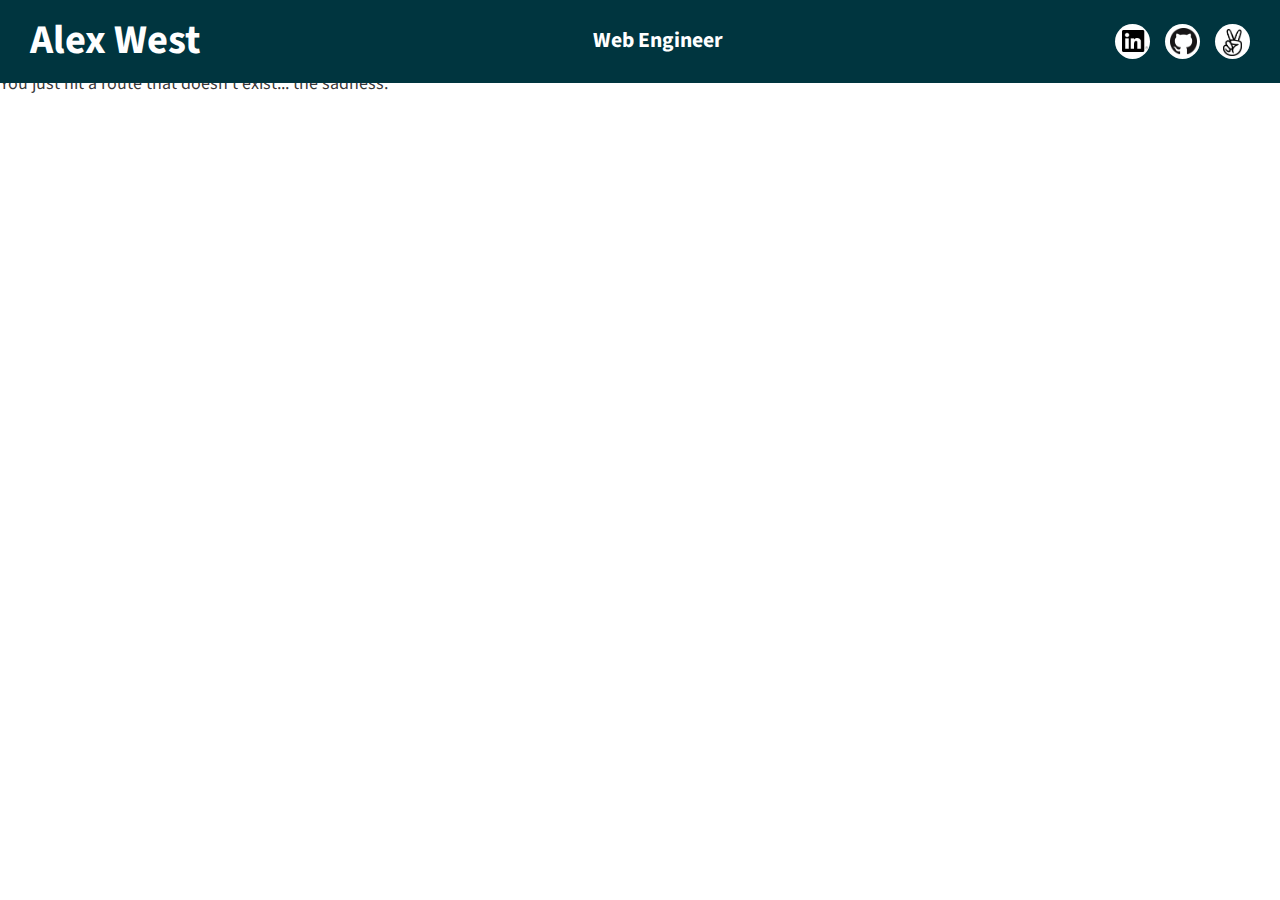
==== 404/index.html @ e7585f5d "Added site build" ====
<!DOCTYPE html><html lang="en"><head><meta charSet="utf-8"/><meta http-equiv="x-ua-compatible" content="ie=edge"/><meta name="viewport" content="width=device-width, initial-scale=1, shrink-to-fit=no"/><style data-href="/styles.0e892e3981b0758e4a47.css">@import url(https://fonts.googleapis.com/css?family=Source+Sans+Pro);html{font-family:sans-serif;-ms-text-size-adjust:100%;-webkit-text-size-adjust:100%}body{margin:0}article,aside,details,figcaption,figure,footer,header,main,menu,nav,section,summary{display:block}audio,canvas,progress,video{display:inline-block}audio:not([controls]){display:none;height:0}progress{vertical-align:baseline}[hidden],template{display:none}a{background-color:transparent;-webkit-text-decoration-skip:objects}a:active,a:hover{outline-width:0}abbr[title]{border-bottom:none;text-decoration:underline;-webkit-text-decoration:underline dotted;text-decoration:underline dotted}b,strong{font-weight:inherit;font-weight:bolder}dfn{font-style:italic}h1{font-size:2em;margin:.67em 0}mark{background-color:#ff0;color:#000}small{font-size:80%}sub,sup{font-size:75%;line-height:0;position:relative;vertical-align:baseline}sub{bottom:-.25em}sup{top:-.5em}img{border-style:none}svg:not(:root){overflow:hidden}code,kbd,pre,samp{font-family:monospace,monospace;font-size:1em}figure{margin:1em 40px}hr{box-sizing:content-box;height:0;overflow:visible}button,input,optgroup,select,textarea{font:inherit;margin:0}optgroup{font-weight:700}button,input{overflow:visible}button,select{text-transform:none}[type=reset],[type=submit],button,html [type=button]{-webkit-appearance:button}[type=button]::-moz-focus-inner,[type=reset]::-moz-focus-inner,[type=submit]::-moz-focus-inner,button::-moz-focus-inner{border-style:none;padding:0}[type=button]:-moz-focusring,[type=reset]:-moz-focusring,[type=submit]:-moz-focusring,button:-moz-focusring{outline:1px dotted ButtonText}fieldset{border:1px solid silver;margin:0 2px;padding:.35em .625em .75em}legend{box-sizing:border-box;color:inherit;display:table;max-width:100%;padding:0;white-space:normal}textarea{overflow:auto}[type=checkbox],[type=radio]{box-sizing:border-box;padding:0}[type=number]::-webkit-inner-spin-button,[type=number]::-webkit-outer-spin-button{height:auto}[type=search]{-webkit-appearance:textfield;outline-offset:-2px}[type=search]::-webkit-search-cancel-button,[type=search]::-webkit-search-decoration{-webkit-appearance:none}::-webkit-input-placeholder{color:inherit;opacity:.54}::-webkit-file-upload-button{-webkit-appearance:button;font:inherit}html{font:112.5%/1.45em georgia,serif;box-sizing:border-box;overflow-y:scroll}*,:after,:before{box-sizing:inherit}body{color:rgba(0,0,0,.8);font-family:georgia,serif;font-weight:400;word-wrap:break-word;-webkit-font-kerning:normal;font-kerning:normal;-ms-font-feature-settings:"kern","liga","clig","calt";-webkit-font-feature-settings:"kern","liga","clig","calt";font-feature-settings:"kern","liga","clig","calt"}img{margin-left:0;margin-right:0;margin-top:0;padding:0}h1{font-size:2.25rem}h1,h2{padding:0;margin:0 0 1.45rem;color:inherit;font-family:-apple-system,BlinkMacSystemFont,Segoe UI,Roboto,Oxygen,Ubuntu,Cantarell,Fira Sans,Droid Sans,Helvetica Neue,sans-serif;font-weight:700;text-rendering:optimizeLegibility;line-height:1.1}h2{font-size:1.62671rem}h3{font-size:1.38316rem}h3,h4{padding:0;margin:0 0 1.45rem;color:inherit;font-family:-apple-system,BlinkMacSystemFont,Segoe UI,Roboto,Oxygen,Ubuntu,Cantarell,Fira Sans,Droid Sans,Helvetica Neue,sans-serif;font-weight:700;text-rendering:optimizeLegibility;line-height:1.1}h4{font-size:1rem}h5{font-size:.85028rem}h5,h6{padding:0;margin:0 0 1.45rem;color:inherit;font-family:-apple-system,BlinkMacSystemFont,Segoe UI,Roboto,Oxygen,Ubuntu,Cantarell,Fira Sans,Droid Sans,Helvetica Neue,sans-serif;font-weight:700;text-rendering:optimizeLegibility;line-height:1.1}h6{font-size:.78405rem}hgroup{padding:0;margin:0 0 1.45rem}ol,ul{padding:0;margin:0 0 1.45rem 1.45rem;list-style-position:outside;list-style-image:none}dd,dl,figure,p{padding:0;margin:0 0 1.45rem}pre{margin:0 0 1.45rem;font-size:.85rem;line-height:1.42;background:rgba(0,0,0,.04);border-radius:3px;overflow:auto;word-wrap:normal;padding:1.45rem}table{font-size:1rem;line-height:1.45rem;border-collapse:collapse;width:100%}fieldset,table{padding:0;margin:0 0 1.45rem}blockquote{padding:0;margin:0 1.45rem 1.45rem}form,iframe,noscript{padding:0;margin:0 0 1.45rem}hr{padding:0;margin:0 0 calc(1.45rem - 1px);background:rgba(0,0,0,.2);border:none;height:1px}address{padding:0;margin:0 0 1.45rem}b,dt,strong,th{font-weight:700}li{margin-bottom:.725rem}ol li,ul li{padding-left:0}li>ol,li>ul{margin-left:1.45rem;margin-bottom:.725rem;margin-top:.725rem}blockquote :last-child,li :last-child,p :last-child{margin-bottom:0}li>p{margin-bottom:.725rem}code,kbd,samp{font-size:.85rem;line-height:1.45rem}abbr,abbr[title],acronym{border-bottom:1px dotted rgba(0,0,0,.5);cursor:help}abbr[title]{text-decoration:none}td,th,thead{text-align:left}td,th{border-bottom:1px solid rgba(0,0,0,.12);font-feature-settings:"tnum";-moz-font-feature-settings:"tnum";-ms-font-feature-settings:"tnum";-webkit-font-feature-settings:"tnum";padding:.725rem .96667rem calc(.725rem - 1px)}td:first-child,th:first-child{padding-left:0}td:last-child,th:last-child{padding-right:0}code,tt{background-color:rgba(0,0,0,.04);border-radius:3px;font-family:SFMono-Regular,Consolas,Roboto Mono,Droid Sans Mono,Liberation Mono,Menlo,Courier,monospace;padding:.2em 0}pre code{background:none;line-height:1.42}code:after,code:before,tt:after,tt:before{letter-spacing:-.2em;content:" "}pre code:after,pre code:before,pre tt:after,pre tt:before{content:""}@media only screen and (max-width:480px){html{font-size:100%}}*{font-family:Source Sans Pro,sans-serif}header{background-color:#00353f;padding:10px}.about{background-image:url(/static/code-coding-computer-270373-27b5070dd15f4ade172e20c04c3dc9a9.jpg);position:relative}.about,.portfolio{background-attachment:fixed;background-position:50%;background-repeat:no-repeat;background-size:cover}.portfolio{background-image:url(/static/ai-artificial-intelligence-codes-247791-a9cd0e2398d5ac3dab954fb815d27227.jpg)}.experience{background-image:url(/static/architecture-bridge-dark-1635439-0a3dd1cf7a25a4410f835bdb5aa2ab64.jpg)}.experience,.social{background-attachment:fixed;background-position:50%;background-repeat:no-repeat;background-size:cover}.social{background-image:url(/static/black-and-white-cars-city-6732-a34ee53711f6259c112f275af01d868c.jpg)}section{padding:5rem 0;display:-webkit-flex;display:flex;-webkit-flex-direction:column;flex-direction:column;-webkit-justify-content:center;justify-content:center;-webkit-align-items:center;align-items:center}.about{padding-top:1.45rem;margin-top:80px}.social-icons a:hover{background-color:#789!important}.text-container{background-color:#e0ffff;opacity:.8;width:75%;padding:5%;position:relative;box-shadow:7px 7px 5px 0 #323232;margin:25px;border:2px solid #000}section .text-container:first-child{text-align:left}section .text-container:nth-child(2n){text-align:right}section.about .text-container{text-align:center}.links-container{margin-top:4em;display:grid;grid-template-columns:auto auto auto;-webkit-column-gap:30px;column-gap:30px;row-gap:3rem;grid-auto-columns:auto}@media screen and (max-width:450px){.links-container{grid-template-columns:auto auto}}.social-link{margin:5px;text-decoration:none;padding:5px;background-color:#000;color:#fff;border:1px solid #fff;text-align:center}.social-link:hover{background-color:#fff;color:#000;text-decoration:underline;border:1px solid #000}.heading{color:"snow";background-color:"black";padding:"20px"}</style><meta name="generator" content="Gatsby 2.1.4"/><title data-react-helmet="true">404: Not found | Alex West</title><meta data-react-helmet="true" name="description" content=""/><meta data-react-helmet="true" property="og:title" content="404: Not found"/><meta data-react-helmet="true" property="og:description" content=""/><meta data-react-helmet="true" property="og:type" content="website"/><meta data-react-helmet="true" name="twitter:card" content="summary"/><meta data-react-helmet="true" name="twitter:creator" content="@awwest"/><meta data-react-helmet="true" name="twitter:title" content="404: Not found"/><meta data-react-helmet="true" name="twitter:description" content=""/><link rel="shortcut icon" href="/icons/icon-48x48.png"/><link rel="manifest" href="/manifest.webmanifest"/><meta name="theme-color" content="#663399"/><link rel="apple-touch-icon" sizes="48x48" href="/icons/icon-48x48.png"/><link rel="apple-touch-icon" sizes="72x72" href="/icons/icon-72x72.png"/><link rel="apple-touch-icon" sizes="96x96" href="/icons/icon-96x96.png"/><link rel="apple-touch-icon" sizes="144x144" href="/icons/icon-144x144.png"/><link rel="apple-touch-icon" sizes="192x192" href="/icons/icon-192x192.png"/><link rel="apple-touch-icon" sizes="256x256" href="/icons/icon-256x256.png"/><link rel="apple-touch-icon" sizes="384x384" href="/icons/icon-384x384.png"/><link rel="apple-touch-icon" sizes="512x512" href="/icons/icon-512x512.png"/><link as="script" rel="preload" href="/1-02d31734eacd1f0a1025.js"/><link as="script" rel="preload" href="/component---src-pages-404-js-04aa1505abd4941e7311.js"/><link as="script" rel="preload" href="/app-12edab03198feaceaed2.js"/><link as="script" rel="preload" href="/styles-2fc6a1da1c3e6223c635.js"/><link as="script" rel="preload" href="/webpack-runtime-0413ae689d6714203bfe.js"/><link as="fetch" rel="preload" href="/static/d/44/path---404-22-d-bce-NZuapzHg3X9TaN1iIixfv1W23E.json" crossorigin="use-credentials"/></head><body><noscript id="gatsby-noscript">This app works best with JavaScript enabled.</noscript><div id="___gatsby"><div style="outline:none" tabindex="-1" role="group"><header style="margin-bottom:1.45rem;position:fixed;top:0;width:100%;z-index:5"><div style="display:flex;flex-wrap:wrap;flex-direction:row;justify-content:space-between;align-items:center;padding:0.5rem 1.0875rem"><h1 style="margin:0"><a style="color:white;text-decoration:none;float:left" href="/">Alex West</a></h1><div style="position:relative;font-size:1.2em;color:#fff;font-weight:bold">Web Engineer</div><div class="social-icons" style="display:flex;flex-direction:row;align-items:center"><a href="https://linkedin.com/in/alexwwest" target="_blank" style="background-color:white;border-radius:50%;padding:10%;position:relative;display:inline-block;height:35px;width:35px;margin-right:15px"><img src="[data-uri]" alt="linkedin.com/in/alexwwest" style="height:22px;background-color:transparent;color:white;bottom:7px;right:7px;position:relative"/></a><a href="https://github.com/awwest" target="_blank" style="background-color:white;border-radius:50%;padding:10%;position:relative;display:inline-block;height:35px;width:35px;margin-right:15px"><img src="[data-uri]" alt="github.com/awwest" style="height:1.5em;width:1.5em;background-color:transparent;color:white;bottom:9px;right:9px;position:relative"/></a><a href="https://angel.co/alex-west" target="_blank" style="background-color:white;border-radius:50%;padding:10%;position:relative;display:inline-block;height:35px;width:35px"><img src="/static/al-f349f67721ec33a235390e9115ddf7da.png" alt="angel.co/alex-west" style="height:1.5em;background-color:transparent;color:white;bottom:8px;right:6px;position:relative"/></a></div></div></header><div style="padding-top:0"><main><h1>NOT FOUND</h1><p>You just hit a route that doesn&#x27;t exist... the sadness.</p></main><footer></footer></div></div></div><script id="gatsby-script-loader">/*<![CDATA[*/window.page={"componentChunkName":"component---src-pages-404-js","jsonName":"404-22d","path":"/404/"};window.dataPath="44/path---404-22-d-bce-NZuapzHg3X9TaN1iIixfv1W23E";/*]]>*/</script><script id="gatsby-chunk-mapping">/*<![CDATA[*/window.___chunkMapping={"app":["/app-12edab03198feaceaed2.js"],"component---src-pages-404-js":["/component---src-pages-404-js-04aa1505abd4941e7311.js"],"component---src-pages-index-js":["/component---src-pages-index-js-e1fc144b3b657722b3b5.js"],"component---src-pages-page-2-js":["/component---src-pages-page-2-js-d61d4317ea1d88ace74f.js"],"pages-manifest":["/pages-manifest-4639eddb518bf5dbce4a.js"]};/*]]>*/</script><script src="/webpack-runtime-0413ae689d6714203bfe.js" async=""></script><script src="/styles-2fc6a1da1c3e6223c635.js" async=""></script><script src="/app-12edab03198feaceaed2.js" async=""></script><script src="/component---src-pages-404-js-04aa1505abd4941e7311.js" async=""></script><script src="/1-02d31734eacd1f0a1025.js" async=""></script></body></html>
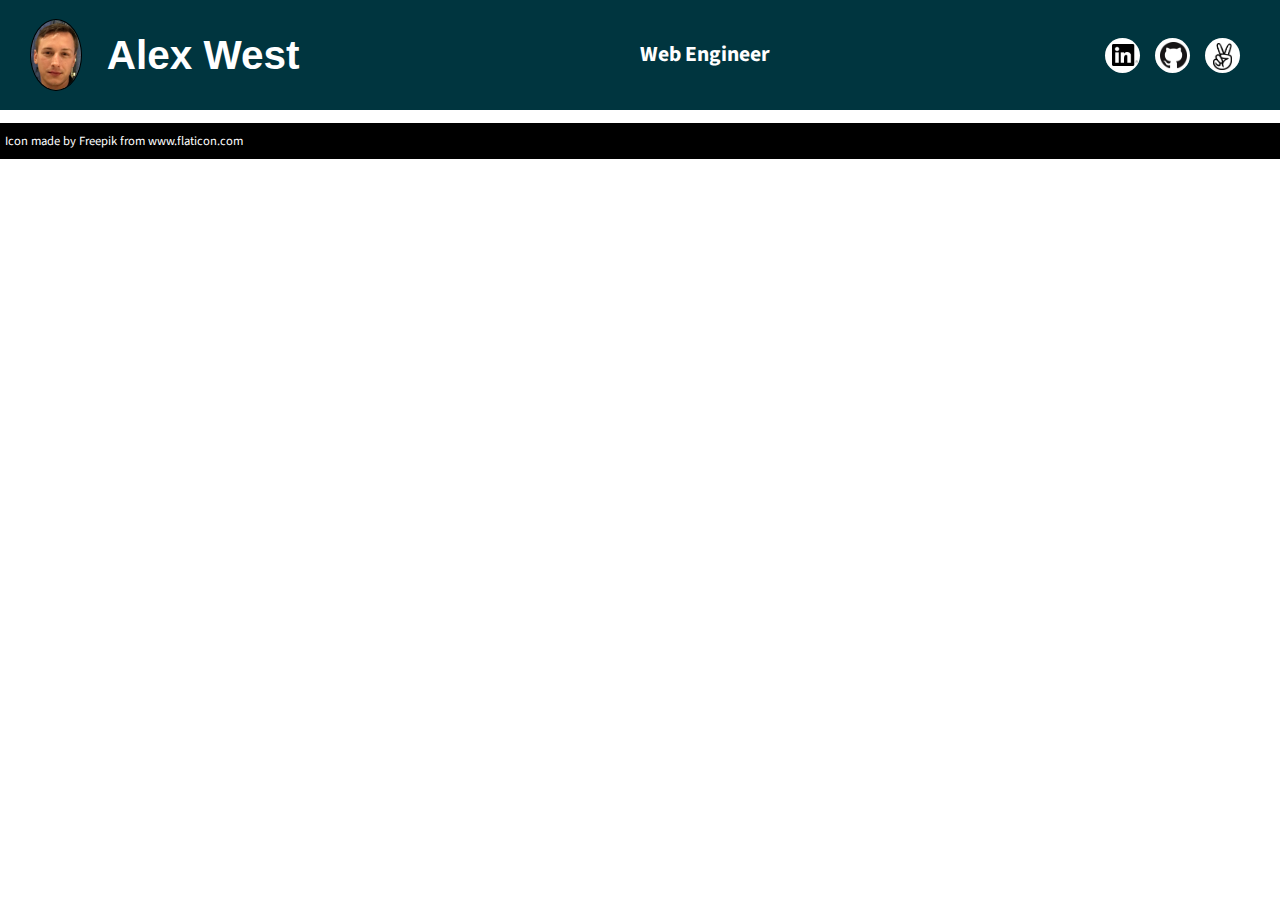
==== commit 1f0a0de0: "Add icon images" ====
--- a/404/index.html
+++ b/404/index.html
@@ -1 +1 @@
-<!DOCTYPE html><html lang="en"><head><meta charSet="utf-8"/><meta http-equiv="x-ua-compatible" content="ie=edge"/><meta name="viewport" content="width=device-width, initial-scale=1, shrink-to-fit=no"/><style data-href="/styles.0e892e3981b0758e4a47.css">@import url(https://fonts.googleapis.com/css?family=Source+Sans+Pro);html{font-family:sans-serif;-ms-text-size-adjust:100%;-webkit-text-size-adjust:100%}body{margin:0}article,aside,details,figcaption,figure,footer,header,main,menu,nav,section,summary{display:block}audio,canvas,progress,video{display:inline-block}audio:not([controls]){display:none;height:0}progress{vertical-align:baseline}[hidden],template{display:none}a{background-color:transparent;-webkit-text-decoration-skip:objects}a:active,a:hover{outline-width:0}abbr[title]{border-bottom:none;text-decoration:underline;-webkit-text-decoration:underline dotted;text-decoration:underline dotted}b,strong{font-weight:inherit;font-weight:bolder}dfn{font-style:italic}h1{font-size:2em;margin:.67em 0}mark{background-color:#ff0;color:#000}small{font-size:80%}sub,sup{font-size:75%;line-height:0;position:relative;vertical-align:baseline}sub{bottom:-.25em}sup{top:-.5em}img{border-style:none}svg:not(:root){overflow:hidden}code,kbd,pre,samp{font-family:monospace,monospace;font-size:1em}figure{margin:1em 40px}hr{box-sizing:content-box;height:0;overflow:visible}button,input,optgroup,select,textarea{font:inherit;margin:0}optgroup{font-weight:700}button,input{overflow:visible}button,select{text-transform:none}[type=reset],[type=submit],button,html [type=button]{-webkit-appearance:button}[type=button]::-moz-focus-inner,[type=reset]::-moz-focus-inner,[type=submit]::-moz-focus-inner,button::-moz-focus-inner{border-style:none;padding:0}[type=button]:-moz-focusring,[type=reset]:-moz-focusring,[type=submit]:-moz-focusring,button:-moz-focusring{outline:1px dotted ButtonText}fieldset{border:1px solid silver;margin:0 2px;padding:.35em .625em .75em}legend{box-sizing:border-box;color:inherit;display:table;max-width:100%;padding:0;white-space:normal}textarea{overflow:auto}[type=checkbox],[type=radio]{box-sizing:border-box;padding:0}[type=number]::-webkit-inner-spin-button,[type=number]::-webkit-outer-spin-button{height:auto}[type=search]{-webkit-appearance:textfield;outline-offset:-2px}[type=search]::-webkit-search-cancel-button,[type=search]::-webkit-search-decoration{-webkit-appearance:none}::-webkit-input-placeholder{color:inherit;opacity:.54}::-webkit-file-upload-button{-webkit-appearance:button;font:inherit}html{font:112.5%/1.45em georgia,serif;box-sizing:border-box;overflow-y:scroll}*,:after,:before{box-sizing:inherit}body{color:rgba(0,0,0,.8);font-family:georgia,serif;font-weight:400;word-wrap:break-word;-webkit-font-kerning:normal;font-kerning:normal;-ms-font-feature-settings:"kern","liga","clig","calt";-webkit-font-feature-settings:"kern","liga","clig","calt";font-feature-settings:"kern","liga","clig","calt"}img{margin-left:0;margin-right:0;margin-top:0;padding:0}h1{font-size:2.25rem}h1,h2{padding:0;margin:0 0 1.45rem;color:inherit;font-family:-apple-system,BlinkMacSystemFont,Segoe UI,Roboto,Oxygen,Ubuntu,Cantarell,Fira Sans,Droid Sans,Helvetica Neue,sans-serif;font-weight:700;text-rendering:optimizeLegibility;line-height:1.1}h2{font-size:1.62671rem}h3{font-size:1.38316rem}h3,h4{padding:0;margin:0 0 1.45rem;color:inherit;font-family:-apple-system,BlinkMacSystemFont,Segoe UI,Roboto,Oxygen,Ubuntu,Cantarell,Fira Sans,Droid Sans,Helvetica Neue,sans-serif;font-weight:700;text-rendering:optimizeLegibility;line-height:1.1}h4{font-size:1rem}h5{font-size:.85028rem}h5,h6{padding:0;margin:0 0 1.45rem;color:inherit;font-family:-apple-system,BlinkMacSystemFont,Segoe UI,Roboto,Oxygen,Ubuntu,Cantarell,Fira Sans,Droid Sans,Helvetica Neue,sans-serif;font-weight:700;text-rendering:optimizeLegibility;line-height:1.1}h6{font-size:.78405rem}hgroup{padding:0;margin:0 0 1.45rem}ol,ul{padding:0;margin:0 0 1.45rem 1.45rem;list-style-position:outside;list-style-image:none}dd,dl,figure,p{padding:0;margin:0 0 1.45rem}pre{margin:0 0 1.45rem;font-size:.85rem;line-height:1.42;background:rgba(0,0,0,.04);border-radius:3px;overflow:auto;word-wrap:normal;padding:1.45rem}table{font-size:1rem;line-height:1.45rem;border-collapse:collapse;width:100%}fieldset,table{padding:0;margin:0 0 1.45rem}blockquote{padding:0;margin:0 1.45rem 1.45rem}form,iframe,noscript{padding:0;margin:0 0 1.45rem}hr{padding:0;margin:0 0 calc(1.45rem - 1px);background:rgba(0,0,0,.2);border:none;height:1px}address{padding:0;margin:0 0 1.45rem}b,dt,strong,th{font-weight:700}li{margin-bottom:.725rem}ol li,ul li{padding-left:0}li>ol,li>ul{margin-left:1.45rem;margin-bottom:.725rem;margin-top:.725rem}blockquote :last-child,li :last-child,p :last-child{margin-bottom:0}li>p{margin-bottom:.725rem}code,kbd,samp{font-size:.85rem;line-height:1.45rem}abbr,abbr[title],acronym{border-bottom:1px dotted rgba(0,0,0,.5);cursor:help}abbr[title]{text-decoration:none}td,th,thead{text-align:left}td,th{border-bottom:1px solid rgba(0,0,0,.12);font-feature-settings:"tnum";-moz-font-feature-settings:"tnum";-ms-font-feature-settings:"tnum";-webkit-font-feature-settings:"tnum";padding:.725rem .96667rem calc(.725rem - 1px)}td:first-child,th:first-child{padding-left:0}td:last-child,th:last-child{padding-right:0}code,tt{background-color:rgba(0,0,0,.04);border-radius:3px;font-family:SFMono-Regular,Consolas,Roboto Mono,Droid Sans Mono,Liberation Mono,Menlo,Courier,monospace;padding:.2em 0}pre code{background:none;line-height:1.42}code:after,code:before,tt:after,tt:before{letter-spacing:-.2em;content:" "}pre code:after,pre code:before,pre tt:after,pre tt:before{content:""}@media only screen and (max-width:480px){html{font-size:100%}}*{font-family:Source Sans Pro,sans-serif}header{background-color:#00353f;padding:10px}.about{background-image:url(/static/code-coding-computer-270373-27b5070dd15f4ade172e20c04c3dc9a9.jpg);position:relative}.about,.portfolio{background-attachment:fixed;background-position:50%;background-repeat:no-repeat;background-size:cover}.portfolio{background-image:url(/static/ai-artificial-intelligence-codes-247791-a9cd0e2398d5ac3dab954fb815d27227.jpg)}.experience{background-image:url(/static/architecture-bridge-dark-1635439-0a3dd1cf7a25a4410f835bdb5aa2ab64.jpg)}.experience,.social{background-attachment:fixed;background-position:50%;background-repeat:no-repeat;background-size:cover}.social{background-image:url(/static/black-and-white-cars-city-6732-a34ee53711f6259c112f275af01d868c.jpg)}section{padding:5rem 0;display:-webkit-flex;display:flex;-webkit-flex-direction:column;flex-direction:column;-webkit-justify-content:center;justify-content:center;-webkit-align-items:center;align-items:center}.about{padding-top:1.45rem;margin-top:80px}.social-icons a:hover{background-color:#789!important}.text-container{background-color:#e0ffff;opacity:.8;width:75%;padding:5%;position:relative;box-shadow:7px 7px 5px 0 #323232;margin:25px;border:2px solid #000}section .text-container:first-child{text-align:left}section .text-container:nth-child(2n){text-align:right}section.about .text-container{text-align:center}.links-container{margin-top:4em;display:grid;grid-template-columns:auto auto auto;-webkit-column-gap:30px;column-gap:30px;row-gap:3rem;grid-auto-columns:auto}@media screen and (max-width:450px){.links-container{grid-template-columns:auto auto}}.social-link{margin:5px;text-decoration:none;padding:5px;background-color:#000;color:#fff;border:1px solid #fff;text-align:center}.social-link:hover{background-color:#fff;color:#000;text-decoration:underline;border:1px solid #000}.heading{color:"snow";background-color:"black";padding:"20px"}</style><meta name="generator" content="Gatsby 2.1.4"/><title data-react-helmet="true">404: Not found | Alex West</title><meta data-react-helmet="true" name="description" content=""/><meta data-react-helmet="true" property="og:title" content="404: Not found"/><meta data-react-helmet="true" property="og:description" content=""/><meta data-react-helmet="true" property="og:type" content="website"/><meta data-react-helmet="true" name="twitter:card" content="summary"/><meta data-react-helmet="true" name="twitter:creator" content="@awwest"/><meta data-react-helmet="true" name="twitter:title" content="404: Not found"/><meta data-react-helmet="true" name="twitter:description" content=""/><link rel="shortcut icon" href="/icons/icon-48x48.png"/><link rel="manifest" href="/manifest.webmanifest"/><meta name="theme-color" content="#663399"/><link rel="apple-touch-icon" sizes="48x48" href="/icons/icon-48x48.png"/><link rel="apple-touch-icon" sizes="72x72" href="/icons/icon-72x72.png"/><link rel="apple-touch-icon" sizes="96x96" href="/icons/icon-96x96.png"/><link rel="apple-touch-icon" sizes="144x144" href="/icons/icon-144x144.png"/><link rel="apple-touch-icon" sizes="192x192" href="/icons/icon-192x192.png"/><link rel="apple-touch-icon" sizes="256x256" href="/icons/icon-256x256.png"/><link rel="apple-touch-icon" sizes="384x384" href="/icons/icon-384x384.png"/><link rel="apple-touch-icon" sizes="512x512" href="/icons/icon-512x512.png"/><link as="script" rel="preload" href="/1-02d31734eacd1f0a1025.js"/><link as="script" rel="preload" href="/component---src-pages-404-js-04aa1505abd4941e7311.js"/><link as="script" rel="preload" href="/app-12edab03198feaceaed2.js"/><link as="script" rel="preload" href="/styles-2fc6a1da1c3e6223c635.js"/><link as="script" rel="preload" href="/webpack-runtime-0413ae689d6714203bfe.js"/><link as="fetch" rel="preload" href="/static/d/44/path---404-22-d-bce-NZuapzHg3X9TaN1iIixfv1W23E.json" crossorigin="use-credentials"/></head><body><noscript id="gatsby-noscript">This app works best with JavaScript enabled.</noscript><div id="___gatsby"><div style="outline:none" tabindex="-1" role="group"><header style="margin-bottom:1.45rem;position:fixed;top:0;width:100%;z-index:5"><div style="display:flex;flex-wrap:wrap;flex-direction:row;justify-content:space-between;align-items:center;padding:0.5rem 1.0875rem"><h1 style="margin:0"><a style="color:white;text-decoration:none;float:left" href="/">Alex West</a></h1><div style="position:relative;font-size:1.2em;color:#fff;font-weight:bold">Web Engineer</div><div class="social-icons" style="display:flex;flex-direction:row;align-items:center"><a href="https://linkedin.com/in/alexwwest" target="_blank" style="background-color:white;border-radius:50%;padding:10%;position:relative;display:inline-block;height:35px;width:35px;margin-right:15px"><img src="[data-uri]" alt="linkedin.com/in/alexwwest" style="height:22px;background-color:transparent;color:white;bottom:7px;right:7px;position:relative"/></a><a href="https://github.com/awwest" target="_blank" style="background-color:white;border-radius:50%;padding:10%;position:relative;display:inline-block;height:35px;width:35px;margin-right:15px"><img src="[data-uri]" alt="github.com/awwest" style="height:1.5em;width:1.5em;background-color:transparent;color:white;bottom:9px;right:9px;position:relative"/></a><a href="https://angel.co/alex-west" target="_blank" style="background-color:white;border-radius:50%;padding:10%;position:relative;display:inline-block;height:35px;width:35px"><img src="/static/al-f349f67721ec33a235390e9115ddf7da.png" alt="angel.co/alex-west" style="height:1.5em;background-color:transparent;color:white;bottom:8px;right:6px;position:relative"/></a></div></div></header><div style="padding-top:0"><main><h1>NOT FOUND</h1><p>You just hit a route that doesn&#x27;t exist... the sadness.</p></main><footer></footer></div></div></div><script id="gatsby-script-loader">/*<![CDATA[*/window.page={"componentChunkName":"component---src-pages-404-js","jsonName":"404-22d","path":"/404/"};window.dataPath="44/path---404-22-d-bce-NZuapzHg3X9TaN1iIixfv1W23E";/*]]>*/</script><script id="gatsby-chunk-mapping">/*<![CDATA[*/window.___chunkMapping={"app":["/app-12edab03198feaceaed2.js"],"component---src-pages-404-js":["/component---src-pages-404-js-04aa1505abd4941e7311.js"],"component---src-pages-index-js":["/component---src-pages-index-js-e1fc144b3b657722b3b5.js"],"component---src-pages-page-2-js":["/component---src-pages-page-2-js-d61d4317ea1d88ace74f.js"],"pages-manifest":["/pages-manifest-4639eddb518bf5dbce4a.js"]};/*]]>*/</script><script src="/webpack-runtime-0413ae689d6714203bfe.js" async=""></script><script src="/styles-2fc6a1da1c3e6223c635.js" async=""></script><script src="/app-12edab03198feaceaed2.js" async=""></script><script src="/component---src-pages-404-js-04aa1505abd4941e7311.js" async=""></script><script src="/1-02d31734eacd1f0a1025.js" async=""></script></body></html>+<!DOCTYPE html><html lang="en"><head><meta charSet="utf-8"/><meta http-equiv="x-ua-compatible" content="ie=edge"/><meta name="viewport" content="width=device-width, initial-scale=1, shrink-to-fit=no"/><style data-href="/styles.364d11d753e0f09a1fe7.css">@import url(https://fonts.googleapis.com/css?family=Source+Sans+Pro);html{font-family:sans-serif;-ms-text-size-adjust:100%;-webkit-text-size-adjust:100%}body{margin:0}article,aside,details,figcaption,figure,footer,header,main,menu,nav,section,summary{display:block}audio,canvas,progress,video{display:inline-block}audio:not([controls]){display:none;height:0}progress{vertical-align:baseline}[hidden],template{display:none}a{background-color:transparent;-webkit-text-decoration-skip:objects}a:active,a:hover{outline-width:0}abbr[title]{border-bottom:none;text-decoration:underline;-webkit-text-decoration:underline dotted;text-decoration:underline dotted}b,strong{font-weight:inherit;font-weight:bolder}dfn{font-style:italic}h1{font-size:2em;margin:.67em 0}mark{background-color:#ff0;color:#000}small{font-size:80%}sub,sup{font-size:75%;line-height:0;position:relative;vertical-align:baseline}sub{bottom:-.25em}sup{top:-.5em}img{border-style:none}svg:not(:root){overflow:hidden}code,kbd,pre,samp{font-family:monospace,monospace;font-size:1em}figure{margin:1em 40px}hr{box-sizing:content-box;height:0;overflow:visible}button,input,optgroup,select,textarea{font:inherit;margin:0}optgroup{font-weight:700}button,input{overflow:visible}button,select{text-transform:none}[type=reset],[type=submit],button,html [type=button]{-webkit-appearance:button}[type=button]::-moz-focus-inner,[type=reset]::-moz-focus-inner,[type=submit]::-moz-focus-inner,button::-moz-focus-inner{border-style:none;padding:0}[type=button]:-moz-focusring,[type=reset]:-moz-focusring,[type=submit]:-moz-focusring,button:-moz-focusring{outline:1px dotted ButtonText}fieldset{border:1px solid silver;margin:0 2px;padding:.35em .625em .75em}legend{box-sizing:border-box;color:inherit;display:table;max-width:100%;padding:0;white-space:normal}textarea{overflow:auto}[type=checkbox],[type=radio]{box-sizing:border-box;padding:0}[type=number]::-webkit-inner-spin-button,[type=number]::-webkit-outer-spin-button{height:auto}[type=search]{-webkit-appearance:textfield;outline-offset:-2px}[type=search]::-webkit-search-cancel-button,[type=search]::-webkit-search-decoration{-webkit-appearance:none}::-webkit-input-placeholder{color:inherit;opacity:.54}::-webkit-file-upload-button{-webkit-appearance:button;font:inherit}html{font:112.5%/1.45em georgia,serif;box-sizing:border-box;overflow-y:scroll}*,:after,:before{box-sizing:inherit}body{color:rgba(0,0,0,.8);font-family:georgia,serif;font-weight:400;word-wrap:break-word;-webkit-font-kerning:normal;font-kerning:normal;-ms-font-feature-settings:"kern","liga","clig","calt";-webkit-font-feature-settings:"kern","liga","clig","calt";font-feature-settings:"kern","liga","clig","calt"}img{margin-left:0;margin-right:0;margin-top:0;padding:0}h1{font-size:2.25rem}h1,h2{padding:0;margin:0 0 1.45rem;color:inherit;font-family:-apple-system,BlinkMacSystemFont,Segoe UI,Roboto,Oxygen,Ubuntu,Cantarell,Fira Sans,Droid Sans,Helvetica Neue,sans-serif;font-weight:700;text-rendering:optimizeLegibility;line-height:1.1}h2{font-size:1.62671rem}h3{font-size:1.38316rem}h3,h4{padding:0;margin:0 0 1.45rem;color:inherit;font-family:-apple-system,BlinkMacSystemFont,Segoe UI,Roboto,Oxygen,Ubuntu,Cantarell,Fira Sans,Droid Sans,Helvetica Neue,sans-serif;font-weight:700;text-rendering:optimizeLegibility;line-height:1.1}h4{font-size:1rem}h5{font-size:.85028rem}h5,h6{padding:0;margin:0 0 1.45rem;color:inherit;font-family:-apple-system,BlinkMacSystemFont,Segoe UI,Roboto,Oxygen,Ubuntu,Cantarell,Fira Sans,Droid Sans,Helvetica Neue,sans-serif;font-weight:700;text-rendering:optimizeLegibility;line-height:1.1}h6{font-size:.78405rem}hgroup{padding:0;margin:0 0 1.45rem}ol,ul{padding:0;margin:0 0 1.45rem 1.45rem;list-style-position:outside;list-style-image:none}dd,dl,figure,p{padding:0;margin:0 0 1.45rem}pre{margin:0 0 1.45rem;font-size:.85rem;line-height:1.42;background:rgba(0,0,0,.04);border-radius:3px;overflow:auto;word-wrap:normal;padding:1.45rem}table{font-size:1rem;line-height:1.45rem;border-collapse:collapse;width:100%}fieldset,table{padding:0;margin:0 0 1.45rem}blockquote{padding:0;margin:0 1.45rem 1.45rem}form,iframe,noscript{padding:0;margin:0 0 1.45rem}hr{padding:0;margin:0 0 calc(1.45rem - 1px);background:rgba(0,0,0,.2);border:none;height:1px}address{padding:0;margin:0 0 1.45rem}b,dt,strong,th{font-weight:700}li{margin-bottom:.725rem}ol li,ul li{padding-left:0}li>ol,li>ul{margin-left:1.45rem;margin-bottom:.725rem;margin-top:.725rem}blockquote :last-child,li :last-child,p :last-child{margin-bottom:0}li>p{margin-bottom:.725rem}code,kbd,samp{font-size:.85rem;line-height:1.45rem}abbr,abbr[title],acronym{border-bottom:1px dotted rgba(0,0,0,.5);cursor:help}abbr[title]{text-decoration:none}td,th,thead{text-align:left}td,th{border-bottom:1px solid rgba(0,0,0,.12);font-feature-settings:"tnum";-moz-font-feature-settings:"tnum";-ms-font-feature-settings:"tnum";-webkit-font-feature-settings:"tnum";padding:.725rem .96667rem calc(.725rem - 1px)}td:first-child,th:first-child{padding-left:0}td:last-child,th:last-child{padding-right:0}code,tt{background-color:rgba(0,0,0,.04);border-radius:3px;font-family:SFMono-Regular,Consolas,Roboto Mono,Droid Sans Mono,Liberation Mono,Menlo,Courier,monospace;padding:.2em 0}pre code{background:none;line-height:1.42}code:after,code:before,tt:after,tt:before{letter-spacing:-.2em;content:" "}pre code:after,pre code:before,pre tt:after,pre tt:before{content:""}@media only screen and (max-width:480px){html{font-size:100%}}*{font-family:Source Sans Pro,sans-serif}header{background-color:#00353f;padding:10px}.about{background-image:url(/static/code-coding-computer-270373-27b5070dd15f4ade172e20c04c3dc9a9.jpg);position:relative}.about,.portfolio{background-attachment:fixed;background-position:50%;background-repeat:no-repeat;background-size:cover}.portfolio{background-image:url(/static/ai-artificial-intelligence-codes-247791-a9cd0e2398d5ac3dab954fb815d27227.jpg)}.experience{background-image:url(/static/architecture-bridge-dark-1635439-0a3dd1cf7a25a4410f835bdb5aa2ab64.jpg)}.experience,.social{background-attachment:fixed;background-position:50%;background-repeat:no-repeat;background-size:cover}.social{background-image:url(/static/black-and-white-cars-city-6732-a34ee53711f6259c112f275af01d868c.jpg)}section{padding:5rem 0;display:-webkit-flex;display:flex;-webkit-flex-direction:column;flex-direction:column;-webkit-justify-content:center;justify-content:center;-webkit-align-items:center;align-items:center}.about{padding-top:1.45rem;margin-top:80px}.social-icons a:hover{background-color:#789!important}.text-container{background-color:#e0ffff;opacity:.8;width:75%;padding:5%;position:relative;box-shadow:7px 7px 5px 0 #323232;margin:25px;border:2px solid #000}section .text-container:first-child{text-align:left}section .text-container:nth-child(2n){text-align:right}section .text-container:nth-child(odd) img{-webkit-order:2;order:2}section.about .text-container{text-align:center}.links-container{margin-top:4em;display:grid;grid-template-columns:33% 33% 33%;-webkit-column-gap:30px;column-gap:30px;row-gap:3rem;grid-auto-columns:auto}@media screen and (max-width:450px){.links-container{grid-template-columns:45% 45%}}.social-link{margin:5px;text-decoration:none;padding:5px;background-color:#000;color:#fff;border:1px solid #fff;text-align:center}.social-link:hover{background-color:#fff;color:#000;text-decoration:underline;border:1px solid #000}.heading{color:"snow";background-color:"black";padding:"20px"}footer{padding:5px;background-color:#000;color:#fff;font-size:.7rem}</style><meta name="generator" content="Gatsby 2.1.4"/><title data-react-helmet="true">404: Not found | Alex West</title><meta data-react-helmet="true" name="description" content=""/><meta data-react-helmet="true" property="og:title" content="404: Not found"/><meta data-react-helmet="true" property="og:description" content=""/><meta data-react-helmet="true" property="og:type" content="website"/><meta data-react-helmet="true" name="twitter:card" content="summary"/><meta data-react-helmet="true" name="twitter:creator" content="@awwest"/><meta data-react-helmet="true" name="twitter:title" content="404: Not found"/><meta data-react-helmet="true" name="twitter:description" content=""/><link rel="shortcut icon" href="/icons/icon-48x48.png"/><link rel="manifest" href="/manifest.webmanifest"/><meta name="theme-color" content="#663399"/><link rel="apple-touch-icon" sizes="48x48" href="/icons/icon-48x48.png"/><link rel="apple-touch-icon" sizes="72x72" href="/icons/icon-72x72.png"/><link rel="apple-touch-icon" sizes="96x96" href="/icons/icon-96x96.png"/><link rel="apple-touch-icon" sizes="144x144" href="/icons/icon-144x144.png"/><link rel="apple-touch-icon" sizes="192x192" href="/icons/icon-192x192.png"/><link rel="apple-touch-icon" sizes="256x256" href="/icons/icon-256x256.png"/><link rel="apple-touch-icon" sizes="384x384" href="/icons/icon-384x384.png"/><link rel="apple-touch-icon" sizes="512x512" href="/icons/icon-512x512.png"/><link as="script" rel="preload" href="/1-9061de1b58b9c50f7c88.js"/><link as="script" rel="preload" href="/component---src-pages-404-js-9b892235a83a97664352.js"/><link as="script" rel="preload" href="/app-12edab03198feaceaed2.js"/><link as="script" rel="preload" href="/styles-03ccf2262537474f89c5.js"/><link as="script" rel="preload" href="/webpack-runtime-1299f1be9d832195e474.js"/><link as="fetch" rel="preload" href="/static/d/44/path---404-22-d-bce-NZuapzHg3X9TaN1iIixfv1W23E.json" crossorigin="use-credentials"/></head><body><noscript id="gatsby-noscript">This app works best with JavaScript enabled.</noscript><div id="___gatsby"><div style="outline:none" tabindex="-1" role="group"><header style="margin-bottom:1.45rem;position:fixed;top:0;width:100%;z-index:5"><div style="display:flex;flex-wrap:wrap;flex-direction:row;justify-content:space-between;align-items:center;padding:0.5rem 1.0875rem"><a style="color:white;text-decoration:none;display:flex;align-items:center" href="/"><img src="/static/self3-72e85a216c8dff21736cc7c62cea7a2a.png" style="height:4rem;margin-right:15px;border-radius:50%;border:1px solid black"/><h1 style="margin:10px;min-width:11rem">Alex West</h1></a><div style="position:relative;font-size:1.2em;color:#fff;font-weight:bold">Web Engineer</div><div class="social-icons" style="display:flex;flex-direction:row;align-items:center;margin:10px"><a href="https://linkedin.com/in/alexwwest" target="_blank" style="background-color:white;border-radius:50%;padding:10%;position:relative;display:inline-block;height:35px;width:35px;margin-right:15px"><img src="[data-uri]" alt="linkedin.com/in/alexwwest" style="height:22px;background-color:transparent;color:white;bottom:7px;right:7px;position:relative"/></a><a href="https://github.com/awwest" target="_blank" style="background-color:white;border-radius:50%;padding:10%;position:relative;display:inline-block;height:35px;width:35px;margin-right:15px"><img src="[data-uri]" alt="github.com/awwest" style="height:1.5em;width:1.5em;background-color:transparent;color:white;bottom:9px;right:9px;position:relative"/></a><a href="https://angel.co/alex-west" target="_blank" style="background-color:white;border-radius:50%;padding:10%;position:relative;display:inline-block;height:35px;width:35px"><img src="/static/al-f349f67721ec33a235390e9115ddf7da.png" alt="angel.co/alex-west" style="height:1.5em;background-color:transparent;color:white;bottom:8px;right:6px;position:relative"/></a></div></div></header><div style="padding-top:0"><main><h1>NOT FOUND</h1><p>You just hit a route that doesn&#x27;t exist... the sadness.</p></main><footer>Icon made by <a style="text-decoration:none;color:#fff" href="https://www.flaticon.com/authors/freepik">Freepik</a> from www.flaticon.com</footer></div></div></div><script id="gatsby-script-loader">/*<![CDATA[*/window.page={"componentChunkName":"component---src-pages-404-js","jsonName":"404-22d","path":"/404/"};window.dataPath="44/path---404-22-d-bce-NZuapzHg3X9TaN1iIixfv1W23E";/*]]>*/</script><script id="gatsby-chunk-mapping">/*<![CDATA[*/window.___chunkMapping={"app":["/app-12edab03198feaceaed2.js"],"component---src-pages-404-js":["/component---src-pages-404-js-9b892235a83a97664352.js"],"component---src-pages-index-js":["/component---src-pages-index-js-4bed1ab145305ae28d55.js"],"component---src-pages-page-2-js":["/component---src-pages-page-2-js-64749934b0b1fa79bc31.js"],"pages-manifest":["/pages-manifest-4639eddb518bf5dbce4a.js"]};/*]]>*/</script><script src="/webpack-runtime-1299f1be9d832195e474.js" async=""></script><script src="/styles-03ccf2262537474f89c5.js" async=""></script><script src="/app-12edab03198feaceaed2.js" async=""></script><script src="/component---src-pages-404-js-9b892235a83a97664352.js" async=""></script><script src="/1-9061de1b58b9c50f7c88.js" async=""></script></body></html>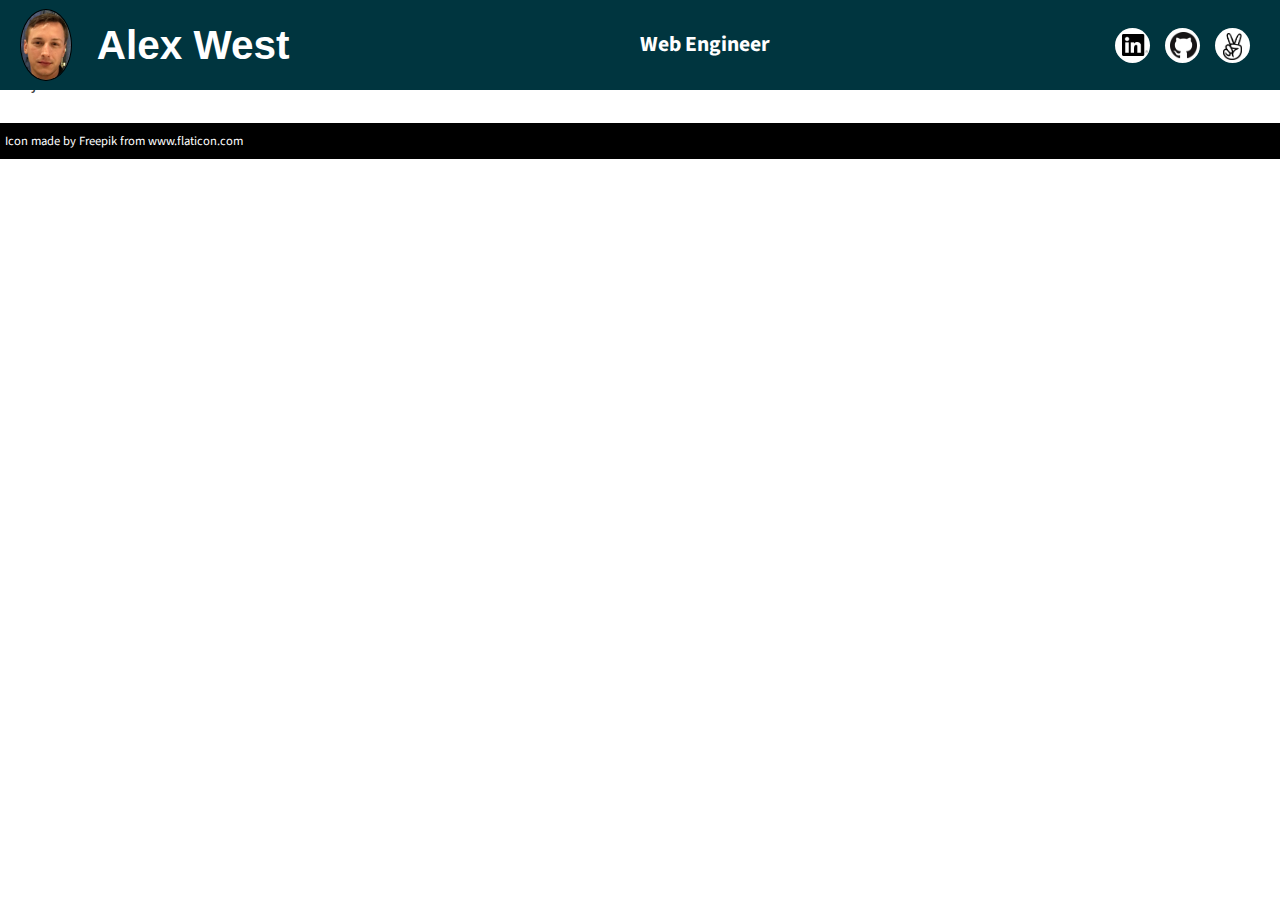
==== commit d5d0a68b: "Remove header padding" ====
--- a/404/index.html
+++ b/404/index.html
@@ -1 +1 @@
-<!DOCTYPE html><html lang="en"><head><meta charSet="utf-8"/><meta http-equiv="x-ua-compatible" content="ie=edge"/><meta name="viewport" content="width=device-width, initial-scale=1, shrink-to-fit=no"/><style data-href="/styles.364d11d753e0f09a1fe7.css">@import url(https://fonts.googleapis.com/css?family=Source+Sans+Pro);html{font-family:sans-serif;-ms-text-size-adjust:100%;-webkit-text-size-adjust:100%}body{margin:0}article,aside,details,figcaption,figure,footer,header,main,menu,nav,section,summary{display:block}audio,canvas,progress,video{display:inline-block}audio:not([controls]){display:none;height:0}progress{vertical-align:baseline}[hidden],template{display:none}a{background-color:transparent;-webkit-text-decoration-skip:objects}a:active,a:hover{outline-width:0}abbr[title]{border-bottom:none;text-decoration:underline;-webkit-text-decoration:underline dotted;text-decoration:underline dotted}b,strong{font-weight:inherit;font-weight:bolder}dfn{font-style:italic}h1{font-size:2em;margin:.67em 0}mark{background-color:#ff0;color:#000}small{font-size:80%}sub,sup{font-size:75%;line-height:0;position:relative;vertical-align:baseline}sub{bottom:-.25em}sup{top:-.5em}img{border-style:none}svg:not(:root){overflow:hidden}code,kbd,pre,samp{font-family:monospace,monospace;font-size:1em}figure{margin:1em 40px}hr{box-sizing:content-box;height:0;overflow:visible}button,input,optgroup,select,textarea{font:inherit;margin:0}optgroup{font-weight:700}button,input{overflow:visible}button,select{text-transform:none}[type=reset],[type=submit],button,html [type=button]{-webkit-appearance:button}[type=button]::-moz-focus-inner,[type=reset]::-moz-focus-inner,[type=submit]::-moz-focus-inner,button::-moz-focus-inner{border-style:none;padding:0}[type=button]:-moz-focusring,[type=reset]:-moz-focusring,[type=submit]:-moz-focusring,button:-moz-focusring{outline:1px dotted ButtonText}fieldset{border:1px solid silver;margin:0 2px;padding:.35em .625em .75em}legend{box-sizing:border-box;color:inherit;display:table;max-width:100%;padding:0;white-space:normal}textarea{overflow:auto}[type=checkbox],[type=radio]{box-sizing:border-box;padding:0}[type=number]::-webkit-inner-spin-button,[type=number]::-webkit-outer-spin-button{height:auto}[type=search]{-webkit-appearance:textfield;outline-offset:-2px}[type=search]::-webkit-search-cancel-button,[type=search]::-webkit-search-decoration{-webkit-appearance:none}::-webkit-input-placeholder{color:inherit;opacity:.54}::-webkit-file-upload-button{-webkit-appearance:button;font:inherit}html{font:112.5%/1.45em georgia,serif;box-sizing:border-box;overflow-y:scroll}*,:after,:before{box-sizing:inherit}body{color:rgba(0,0,0,.8);font-family:georgia,serif;font-weight:400;word-wrap:break-word;-webkit-font-kerning:normal;font-kerning:normal;-ms-font-feature-settings:"kern","liga","clig","calt";-webkit-font-feature-settings:"kern","liga","clig","calt";font-feature-settings:"kern","liga","clig","calt"}img{margin-left:0;margin-right:0;margin-top:0;padding:0}h1{font-size:2.25rem}h1,h2{padding:0;margin:0 0 1.45rem;color:inherit;font-family:-apple-system,BlinkMacSystemFont,Segoe UI,Roboto,Oxygen,Ubuntu,Cantarell,Fira Sans,Droid Sans,Helvetica Neue,sans-serif;font-weight:700;text-rendering:optimizeLegibility;line-height:1.1}h2{font-size:1.62671rem}h3{font-size:1.38316rem}h3,h4{padding:0;margin:0 0 1.45rem;color:inherit;font-family:-apple-system,BlinkMacSystemFont,Segoe UI,Roboto,Oxygen,Ubuntu,Cantarell,Fira Sans,Droid Sans,Helvetica Neue,sans-serif;font-weight:700;text-rendering:optimizeLegibility;line-height:1.1}h4{font-size:1rem}h5{font-size:.85028rem}h5,h6{padding:0;margin:0 0 1.45rem;color:inherit;font-family:-apple-system,BlinkMacSystemFont,Segoe UI,Roboto,Oxygen,Ubuntu,Cantarell,Fira Sans,Droid Sans,Helvetica Neue,sans-serif;font-weight:700;text-rendering:optimizeLegibility;line-height:1.1}h6{font-size:.78405rem}hgroup{padding:0;margin:0 0 1.45rem}ol,ul{padding:0;margin:0 0 1.45rem 1.45rem;list-style-position:outside;list-style-image:none}dd,dl,figure,p{padding:0;margin:0 0 1.45rem}pre{margin:0 0 1.45rem;font-size:.85rem;line-height:1.42;background:rgba(0,0,0,.04);border-radius:3px;overflow:auto;word-wrap:normal;padding:1.45rem}table{font-size:1rem;line-height:1.45rem;border-collapse:collapse;width:100%}fieldset,table{padding:0;margin:0 0 1.45rem}blockquote{padding:0;margin:0 1.45rem 1.45rem}form,iframe,noscript{padding:0;margin:0 0 1.45rem}hr{padding:0;margin:0 0 calc(1.45rem - 1px);background:rgba(0,0,0,.2);border:none;height:1px}address{padding:0;margin:0 0 1.45rem}b,dt,strong,th{font-weight:700}li{margin-bottom:.725rem}ol li,ul li{padding-left:0}li>ol,li>ul{margin-left:1.45rem;margin-bottom:.725rem;margin-top:.725rem}blockquote :last-child,li :last-child,p :last-child{margin-bottom:0}li>p{margin-bottom:.725rem}code,kbd,samp{font-size:.85rem;line-height:1.45rem}abbr,abbr[title],acronym{border-bottom:1px dotted rgba(0,0,0,.5);cursor:help}abbr[title]{text-decoration:none}td,th,thead{text-align:left}td,th{border-bottom:1px solid rgba(0,0,0,.12);font-feature-settings:"tnum";-moz-font-feature-settings:"tnum";-ms-font-feature-settings:"tnum";-webkit-font-feature-settings:"tnum";padding:.725rem .96667rem calc(.725rem - 1px)}td:first-child,th:first-child{padding-left:0}td:last-child,th:last-child{padding-right:0}code,tt{background-color:rgba(0,0,0,.04);border-radius:3px;font-family:SFMono-Regular,Consolas,Roboto Mono,Droid Sans Mono,Liberation Mono,Menlo,Courier,monospace;padding:.2em 0}pre code{background:none;line-height:1.42}code:after,code:before,tt:after,tt:before{letter-spacing:-.2em;content:" "}pre code:after,pre code:before,pre tt:after,pre tt:before{content:""}@media only screen and (max-width:480px){html{font-size:100%}}*{font-family:Source Sans Pro,sans-serif}header{background-color:#00353f;padding:10px}.about{background-image:url(/static/code-coding-computer-270373-27b5070dd15f4ade172e20c04c3dc9a9.jpg);position:relative}.about,.portfolio{background-attachment:fixed;background-position:50%;background-repeat:no-repeat;background-size:cover}.portfolio{background-image:url(/static/ai-artificial-intelligence-codes-247791-a9cd0e2398d5ac3dab954fb815d27227.jpg)}.experience{background-image:url(/static/architecture-bridge-dark-1635439-0a3dd1cf7a25a4410f835bdb5aa2ab64.jpg)}.experience,.social{background-attachment:fixed;background-position:50%;background-repeat:no-repeat;background-size:cover}.social{background-image:url(/static/black-and-white-cars-city-6732-a34ee53711f6259c112f275af01d868c.jpg)}section{padding:5rem 0;display:-webkit-flex;display:flex;-webkit-flex-direction:column;flex-direction:column;-webkit-justify-content:center;justify-content:center;-webkit-align-items:center;align-items:center}.about{padding-top:1.45rem;margin-top:80px}.social-icons a:hover{background-color:#789!important}.text-container{background-color:#e0ffff;opacity:.8;width:75%;padding:5%;position:relative;box-shadow:7px 7px 5px 0 #323232;margin:25px;border:2px solid #000}section .text-container:first-child{text-align:left}section .text-container:nth-child(2n){text-align:right}section .text-container:nth-child(odd) img{-webkit-order:2;order:2}section.about .text-container{text-align:center}.links-container{margin-top:4em;display:grid;grid-template-columns:33% 33% 33%;-webkit-column-gap:30px;column-gap:30px;row-gap:3rem;grid-auto-columns:auto}@media screen and (max-width:450px){.links-container{grid-template-columns:45% 45%}}.social-link{margin:5px;text-decoration:none;padding:5px;background-color:#000;color:#fff;border:1px solid #fff;text-align:center}.social-link:hover{background-color:#fff;color:#000;text-decoration:underline;border:1px solid #000}.heading{color:"snow";background-color:"black";padding:"20px"}footer{padding:5px;background-color:#000;color:#fff;font-size:.7rem}</style><meta name="generator" content="Gatsby 2.1.4"/><title data-react-helmet="true">404: Not found | Alex West</title><meta data-react-helmet="true" name="description" content=""/><meta data-react-helmet="true" property="og:title" content="404: Not found"/><meta data-react-helmet="true" property="og:description" content=""/><meta data-react-helmet="true" property="og:type" content="website"/><meta data-react-helmet="true" name="twitter:card" content="summary"/><meta data-react-helmet="true" name="twitter:creator" content="@awwest"/><meta data-react-helmet="true" name="twitter:title" content="404: Not found"/><meta data-react-helmet="true" name="twitter:description" content=""/><link rel="shortcut icon" href="/icons/icon-48x48.png"/><link rel="manifest" href="/manifest.webmanifest"/><meta name="theme-color" content="#663399"/><link rel="apple-touch-icon" sizes="48x48" href="/icons/icon-48x48.png"/><link rel="apple-touch-icon" sizes="72x72" href="/icons/icon-72x72.png"/><link rel="apple-touch-icon" sizes="96x96" href="/icons/icon-96x96.png"/><link rel="apple-touch-icon" sizes="144x144" href="/icons/icon-144x144.png"/><link rel="apple-touch-icon" sizes="192x192" href="/icons/icon-192x192.png"/><link rel="apple-touch-icon" sizes="256x256" href="/icons/icon-256x256.png"/><link rel="apple-touch-icon" sizes="384x384" href="/icons/icon-384x384.png"/><link rel="apple-touch-icon" sizes="512x512" href="/icons/icon-512x512.png"/><link as="script" rel="preload" href="/1-9061de1b58b9c50f7c88.js"/><link as="script" rel="preload" href="/component---src-pages-404-js-9b892235a83a97664352.js"/><link as="script" rel="preload" href="/app-12edab03198feaceaed2.js"/><link as="script" rel="preload" href="/styles-03ccf2262537474f89c5.js"/><link as="script" rel="preload" href="/webpack-runtime-1299f1be9d832195e474.js"/><link as="fetch" rel="preload" href="/static/d/44/path---404-22-d-bce-NZuapzHg3X9TaN1iIixfv1W23E.json" crossorigin="use-credentials"/></head><body><noscript id="gatsby-noscript">This app works best with JavaScript enabled.</noscript><div id="___gatsby"><div style="outline:none" tabindex="-1" role="group"><header style="margin-bottom:1.45rem;position:fixed;top:0;width:100%;z-index:5"><div style="display:flex;flex-wrap:wrap;flex-direction:row;justify-content:space-between;align-items:center;padding:0.5rem 1.0875rem"><a style="color:white;text-decoration:none;display:flex;align-items:center" href="/"><img src="/static/self3-72e85a216c8dff21736cc7c62cea7a2a.png" style="height:4rem;margin-right:15px;border-radius:50%;border:1px solid black"/><h1 style="margin:10px;min-width:11rem">Alex West</h1></a><div style="position:relative;font-size:1.2em;color:#fff;font-weight:bold">Web Engineer</div><div class="social-icons" style="display:flex;flex-direction:row;align-items:center;margin:10px"><a href="https://linkedin.com/in/alexwwest" target="_blank" style="background-color:white;border-radius:50%;padding:10%;position:relative;display:inline-block;height:35px;width:35px;margin-right:15px"><img src="[data-uri]" alt="linkedin.com/in/alexwwest" style="height:22px;background-color:transparent;color:white;bottom:7px;right:7px;position:relative"/></a><a href="https://github.com/awwest" target="_blank" style="background-color:white;border-radius:50%;padding:10%;position:relative;display:inline-block;height:35px;width:35px;margin-right:15px"><img src="[data-uri]" alt="github.com/awwest" style="height:1.5em;width:1.5em;background-color:transparent;color:white;bottom:9px;right:9px;position:relative"/></a><a href="https://angel.co/alex-west" target="_blank" style="background-color:white;border-radius:50%;padding:10%;position:relative;display:inline-block;height:35px;width:35px"><img src="/static/al-f349f67721ec33a235390e9115ddf7da.png" alt="angel.co/alex-west" style="height:1.5em;background-color:transparent;color:white;bottom:8px;right:6px;position:relative"/></a></div></div></header><div style="padding-top:0"><main><h1>NOT FOUND</h1><p>You just hit a route that doesn&#x27;t exist... the sadness.</p></main><footer>Icon made by <a style="text-decoration:none;color:#fff" href="https://www.flaticon.com/authors/freepik">Freepik</a> from www.flaticon.com</footer></div></div></div><script id="gatsby-script-loader">/*<![CDATA[*/window.page={"componentChunkName":"component---src-pages-404-js","jsonName":"404-22d","path":"/404/"};window.dataPath="44/path---404-22-d-bce-NZuapzHg3X9TaN1iIixfv1W23E";/*]]>*/</script><script id="gatsby-chunk-mapping">/*<![CDATA[*/window.___chunkMapping={"app":["/app-12edab03198feaceaed2.js"],"component---src-pages-404-js":["/component---src-pages-404-js-9b892235a83a97664352.js"],"component---src-pages-index-js":["/component---src-pages-index-js-4bed1ab145305ae28d55.js"],"component---src-pages-page-2-js":["/component---src-pages-page-2-js-64749934b0b1fa79bc31.js"],"pages-manifest":["/pages-manifest-4639eddb518bf5dbce4a.js"]};/*]]>*/</script><script src="/webpack-runtime-1299f1be9d832195e474.js" async=""></script><script src="/styles-03ccf2262537474f89c5.js" async=""></script><script src="/app-12edab03198feaceaed2.js" async=""></script><script src="/component---src-pages-404-js-9b892235a83a97664352.js" async=""></script><script src="/1-9061de1b58b9c50f7c88.js" async=""></script></body></html>+<!DOCTYPE html><html lang="en"><head><meta charSet="utf-8"/><meta http-equiv="x-ua-compatible" content="ie=edge"/><meta name="viewport" content="width=device-width, initial-scale=1, shrink-to-fit=no"/><style data-href="/styles.55e23e3f981d1701f6cf.css">@import url(https://fonts.googleapis.com/css?family=Source+Sans+Pro);html{font-family:sans-serif;-ms-text-size-adjust:100%;-webkit-text-size-adjust:100%}body{margin:0}article,aside,details,figcaption,figure,footer,header,main,menu,nav,section,summary{display:block}audio,canvas,progress,video{display:inline-block}audio:not([controls]){display:none;height:0}progress{vertical-align:baseline}[hidden],template{display:none}a{background-color:transparent;-webkit-text-decoration-skip:objects}a:active,a:hover{outline-width:0}abbr[title]{border-bottom:none;text-decoration:underline;-webkit-text-decoration:underline dotted;text-decoration:underline dotted}b,strong{font-weight:inherit;font-weight:bolder}dfn{font-style:italic}h1{font-size:2em;margin:.67em 0}mark{background-color:#ff0;color:#000}small{font-size:80%}sub,sup{font-size:75%;line-height:0;position:relative;vertical-align:baseline}sub{bottom:-.25em}sup{top:-.5em}img{border-style:none}svg:not(:root){overflow:hidden}code,kbd,pre,samp{font-family:monospace,monospace;font-size:1em}figure{margin:1em 40px}hr{box-sizing:content-box;height:0;overflow:visible}button,input,optgroup,select,textarea{font:inherit;margin:0}optgroup{font-weight:700}button,input{overflow:visible}button,select{text-transform:none}[type=reset],[type=submit],button,html [type=button]{-webkit-appearance:button}[type=button]::-moz-focus-inner,[type=reset]::-moz-focus-inner,[type=submit]::-moz-focus-inner,button::-moz-focus-inner{border-style:none;padding:0}[type=button]:-moz-focusring,[type=reset]:-moz-focusring,[type=submit]:-moz-focusring,button:-moz-focusring{outline:1px dotted ButtonText}fieldset{border:1px solid silver;margin:0 2px;padding:.35em .625em .75em}legend{box-sizing:border-box;color:inherit;display:table;max-width:100%;padding:0;white-space:normal}textarea{overflow:auto}[type=checkbox],[type=radio]{box-sizing:border-box;padding:0}[type=number]::-webkit-inner-spin-button,[type=number]::-webkit-outer-spin-button{height:auto}[type=search]{-webkit-appearance:textfield;outline-offset:-2px}[type=search]::-webkit-search-cancel-button,[type=search]::-webkit-search-decoration{-webkit-appearance:none}::-webkit-input-placeholder{color:inherit;opacity:.54}::-webkit-file-upload-button{-webkit-appearance:button;font:inherit}html{font:112.5%/1.45em georgia,serif;box-sizing:border-box;overflow-y:scroll}*,:after,:before{box-sizing:inherit}body{color:rgba(0,0,0,.8);font-family:georgia,serif;font-weight:400;word-wrap:break-word;-webkit-font-kerning:normal;font-kerning:normal;-ms-font-feature-settings:"kern","liga","clig","calt";-webkit-font-feature-settings:"kern","liga","clig","calt";font-feature-settings:"kern","liga","clig","calt"}img{margin-left:0;margin-right:0;margin-top:0;padding:0}h1{font-size:2.25rem}h1,h2{padding:0;margin:0 0 1.45rem;color:inherit;font-family:-apple-system,BlinkMacSystemFont,Segoe UI,Roboto,Oxygen,Ubuntu,Cantarell,Fira Sans,Droid Sans,Helvetica Neue,sans-serif;font-weight:700;text-rendering:optimizeLegibility;line-height:1.1}h2{font-size:1.62671rem}h3{font-size:1.38316rem}h3,h4{padding:0;margin:0 0 1.45rem;color:inherit;font-family:-apple-system,BlinkMacSystemFont,Segoe UI,Roboto,Oxygen,Ubuntu,Cantarell,Fira Sans,Droid Sans,Helvetica Neue,sans-serif;font-weight:700;text-rendering:optimizeLegibility;line-height:1.1}h4{font-size:1rem}h5{font-size:.85028rem}h5,h6{padding:0;margin:0 0 1.45rem;color:inherit;font-family:-apple-system,BlinkMacSystemFont,Segoe UI,Roboto,Oxygen,Ubuntu,Cantarell,Fira Sans,Droid Sans,Helvetica Neue,sans-serif;font-weight:700;text-rendering:optimizeLegibility;line-height:1.1}h6{font-size:.78405rem}hgroup{padding:0;margin:0 0 1.45rem}ol,ul{padding:0;margin:0 0 1.45rem 1.45rem;list-style-position:outside;list-style-image:none}dd,dl,figure,p{padding:0;margin:0 0 1.45rem}pre{margin:0 0 1.45rem;font-size:.85rem;line-height:1.42;background:rgba(0,0,0,.04);border-radius:3px;overflow:auto;word-wrap:normal;padding:1.45rem}table{font-size:1rem;line-height:1.45rem;border-collapse:collapse;width:100%}fieldset,table{padding:0;margin:0 0 1.45rem}blockquote{padding:0;margin:0 1.45rem 1.45rem}form,iframe,noscript{padding:0;margin:0 0 1.45rem}hr{padding:0;margin:0 0 calc(1.45rem - 1px);background:rgba(0,0,0,.2);border:none;height:1px}address{padding:0;margin:0 0 1.45rem}b,dt,strong,th{font-weight:700}li{margin-bottom:.725rem}ol li,ul li{padding-left:0}li>ol,li>ul{margin-left:1.45rem;margin-bottom:.725rem;margin-top:.725rem}blockquote :last-child,li :last-child,p :last-child{margin-bottom:0}li>p{margin-bottom:.725rem}code,kbd,samp{font-size:.85rem;line-height:1.45rem}abbr,abbr[title],acronym{border-bottom:1px dotted rgba(0,0,0,.5);cursor:help}abbr[title]{text-decoration:none}td,th,thead{text-align:left}td,th{border-bottom:1px solid rgba(0,0,0,.12);font-feature-settings:"tnum";-moz-font-feature-settings:"tnum";-ms-font-feature-settings:"tnum";-webkit-font-feature-settings:"tnum";padding:.725rem .96667rem calc(.725rem - 1px)}td:first-child,th:first-child{padding-left:0}td:last-child,th:last-child{padding-right:0}code,tt{background-color:rgba(0,0,0,.04);border-radius:3px;font-family:SFMono-Regular,Consolas,Roboto Mono,Droid Sans Mono,Liberation Mono,Menlo,Courier,monospace;padding:.2em 0}pre code{background:none;line-height:1.42}code:after,code:before,tt:after,tt:before{letter-spacing:-.2em;content:" "}pre code:after,pre code:before,pre tt:after,pre tt:before{content:""}@media only screen and (max-width:480px){html{font-size:100%}}*{font-family:Source Sans Pro,sans-serif}header{background-color:#00353f}.about{background-image:url(/static/code-coding-computer-270373-27b5070dd15f4ade172e20c04c3dc9a9.jpg);background-attachment:fixed;background-position:50%;background-repeat:no-repeat;background-size:cover;position:relative}.about p{font-weight:700}.portfolio{background-image:url(/static/ai-artificial-intelligence-codes-247791-a9cd0e2398d5ac3dab954fb815d27227.jpg)}.experience,.portfolio{background-attachment:fixed;background-position:50%;background-repeat:no-repeat;background-size:cover}.experience{background-image:url(/static/architecture-bridge-dark-1635439-0a3dd1cf7a25a4410f835bdb5aa2ab64.jpg)}.social{background-image:url(/static/black-and-white-cars-city-6732-a34ee53711f6259c112f275af01d868c.jpg);background-attachment:fixed;background-position:50%;background-repeat:no-repeat;background-size:cover}section{padding:5rem 0;display:-webkit-flex;display:flex;-webkit-flex-direction:column;flex-direction:column;-webkit-justify-content:center;justify-content:center;-webkit-align-items:center;align-items:center}.about{padding-top:1.45rem;margin-top:80px}.social-icons a:hover{background-color:#789!important}.text-container{background-color:#e0ffff;opacity:.8;width:75%;padding:5%;position:relative;box-shadow:7px 7px 5px 0 #323232;margin:25px;border:2px solid #000}section .text-container:first-child{text-align:left}section .text-container:nth-child(2n){text-align:right}section .text-container:nth-child(odd) img{-webkit-order:2;order:2}section.about .text-container{text-align:center}.links-container{margin-top:4em;display:grid;grid-template-columns:33% 33% 33%;-webkit-column-gap:30px;column-gap:30px;row-gap:3rem;grid-auto-columns:auto}@media screen and (max-width:450px){.links-container{grid-template-columns:45% 45%}}.social-link{margin:5px;text-decoration:none;padding:5px;background-color:#000;color:#fff;border:1px solid #fff;text-align:center}.social-link:hover{background-color:#fff;color:#000;text-decoration:underline;border:1px solid #000}.heading{color:"snow";background-color:"black";padding:"20px"}footer{padding:5px;background-color:#000;color:#fff;font-size:.7rem}</style><meta name="generator" content="Gatsby 2.1.4"/><title data-react-helmet="true">404: Not found | Alex West</title><meta data-react-helmet="true" name="description" content=""/><meta data-react-helmet="true" property="og:title" content="404: Not found"/><meta data-react-helmet="true" property="og:description" content=""/><meta data-react-helmet="true" property="og:type" content="website"/><meta data-react-helmet="true" name="twitter:card" content="summary"/><meta data-react-helmet="true" name="twitter:creator" content="@awwest"/><meta data-react-helmet="true" name="twitter:title" content="404: Not found"/><meta data-react-helmet="true" name="twitter:description" content=""/><link rel="shortcut icon" href="/icons/icon-48x48.png"/><link rel="manifest" href="/manifest.webmanifest"/><meta name="theme-color" content="#663399"/><link rel="apple-touch-icon" sizes="48x48" href="/icons/icon-48x48.png"/><link rel="apple-touch-icon" sizes="72x72" href="/icons/icon-72x72.png"/><link rel="apple-touch-icon" sizes="96x96" href="/icons/icon-96x96.png"/><link rel="apple-touch-icon" sizes="144x144" href="/icons/icon-144x144.png"/><link rel="apple-touch-icon" sizes="192x192" href="/icons/icon-192x192.png"/><link rel="apple-touch-icon" sizes="256x256" href="/icons/icon-256x256.png"/><link rel="apple-touch-icon" sizes="384x384" href="/icons/icon-384x384.png"/><link rel="apple-touch-icon" sizes="512x512" href="/icons/icon-512x512.png"/><link as="script" rel="preload" href="/1-9061de1b58b9c50f7c88.js"/><link as="script" rel="preload" href="/component---src-pages-404-js-0bef90a785177a7adef9.js"/><link as="script" rel="preload" href="/app-12edab03198feaceaed2.js"/><link as="script" rel="preload" href="/styles-03ccf2262537474f89c5.js"/><link as="script" rel="preload" href="/webpack-runtime-f5f69070d694db865f24.js"/><link as="fetch" rel="preload" href="/static/d/44/path---404-22-d-bce-NZuapzHg3X9TaN1iIixfv1W23E.json" crossorigin="use-credentials"/></head><body><noscript id="gatsby-noscript">This app works best with JavaScript enabled.</noscript><div id="___gatsby"><div style="outline:none" tabindex="-1" role="group"><header style="margin-bottom:1.45rem;position:fixed;top:0;width:100%;z-index:5"><div style="display:flex;flex-wrap:wrap;flex-direction:row;justify-content:space-between;align-items:center;padding:0.5rem 1.0875rem"><a style="color:white;text-decoration:none;display:flex;align-items:center" href="/"><img src="/static/self3-72e85a216c8dff21736cc7c62cea7a2a.png" style="height:4rem;margin-right:15px;border-radius:50%;border:1px solid black"/><h1 style="margin:10px;min-width:11rem">Alex West</h1></a><div style="position:relative;font-size:1.2em;color:#fff;font-weight:bold">Web Engineer</div><div class="social-icons" style="display:flex;flex-direction:row;align-items:center;margin:10px"><a href="https://linkedin.com/in/alexwwest" target="_blank" rel="noopener noreferrer" style="background-color:white;border-radius:50%;padding:10%;position:relative;display:inline-block;height:35px;width:35px;margin-right:15px"><img src="[data-uri]" alt="linkedin.com/in/alexwwest" style="height:22px;background-color:transparent;color:white;bottom:7px;right:7px;position:relative"/></a><a href="https://github.com/awwest" target="_blank" rel="noopener noreferrer" style="background-color:white;border-radius:50%;padding:10%;position:relative;display:inline-block;height:35px;width:35px;margin-right:15px"><img src="[data-uri]" alt="github.com/awwest" style="height:1.5em;width:1.5em;background-color:transparent;color:white;bottom:9px;right:9px;position:relative"/></a><a href="https://angel.co/alex-west" target="_blank" rel="noopener noreferrer" style="background-color:white;border-radius:50%;padding:10%;position:relative;display:inline-block;height:35px;width:35px"><img src="/static/al-f349f67721ec33a235390e9115ddf7da.png" alt="angel.co/alex-west" style="height:1.5em;background-color:transparent;color:white;bottom:8px;right:6px;position:relative"/></a></div></div></header><div style="padding-top:0"><main><h1>NOT FOUND</h1><p>You just hit a route that doesn&#x27;t exist... the sadness.</p></main><footer>Icon made by <a style="text-decoration:none;color:#fff" href="https://www.flaticon.com/authors/freepik">Freepik</a> from www.flaticon.com</footer></div></div></div><script id="gatsby-script-loader">/*<![CDATA[*/window.page={"componentChunkName":"component---src-pages-404-js","jsonName":"404-22d","path":"/404/"};window.dataPath="44/path---404-22-d-bce-NZuapzHg3X9TaN1iIixfv1W23E";/*]]>*/</script><script id="gatsby-chunk-mapping">/*<![CDATA[*/window.___chunkMapping={"app":["/app-12edab03198feaceaed2.js"],"component---src-pages-404-js":["/component---src-pages-404-js-0bef90a785177a7adef9.js"],"component---src-pages-index-js":["/component---src-pages-index-js-bb86627c5ef7bcbff8ea.js"],"component---src-pages-page-2-js":["/component---src-pages-page-2-js-50bb9e72f2999cd9572d.js"],"pages-manifest":["/pages-manifest-4639eddb518bf5dbce4a.js"]};/*]]>*/</script><script src="/webpack-runtime-f5f69070d694db865f24.js" async=""></script><script src="/styles-03ccf2262537474f89c5.js" async=""></script><script src="/app-12edab03198feaceaed2.js" async=""></script><script src="/component---src-pages-404-js-0bef90a785177a7adef9.js" async=""></script><script src="/1-9061de1b58b9c50f7c88.js" async=""></script></body></html>